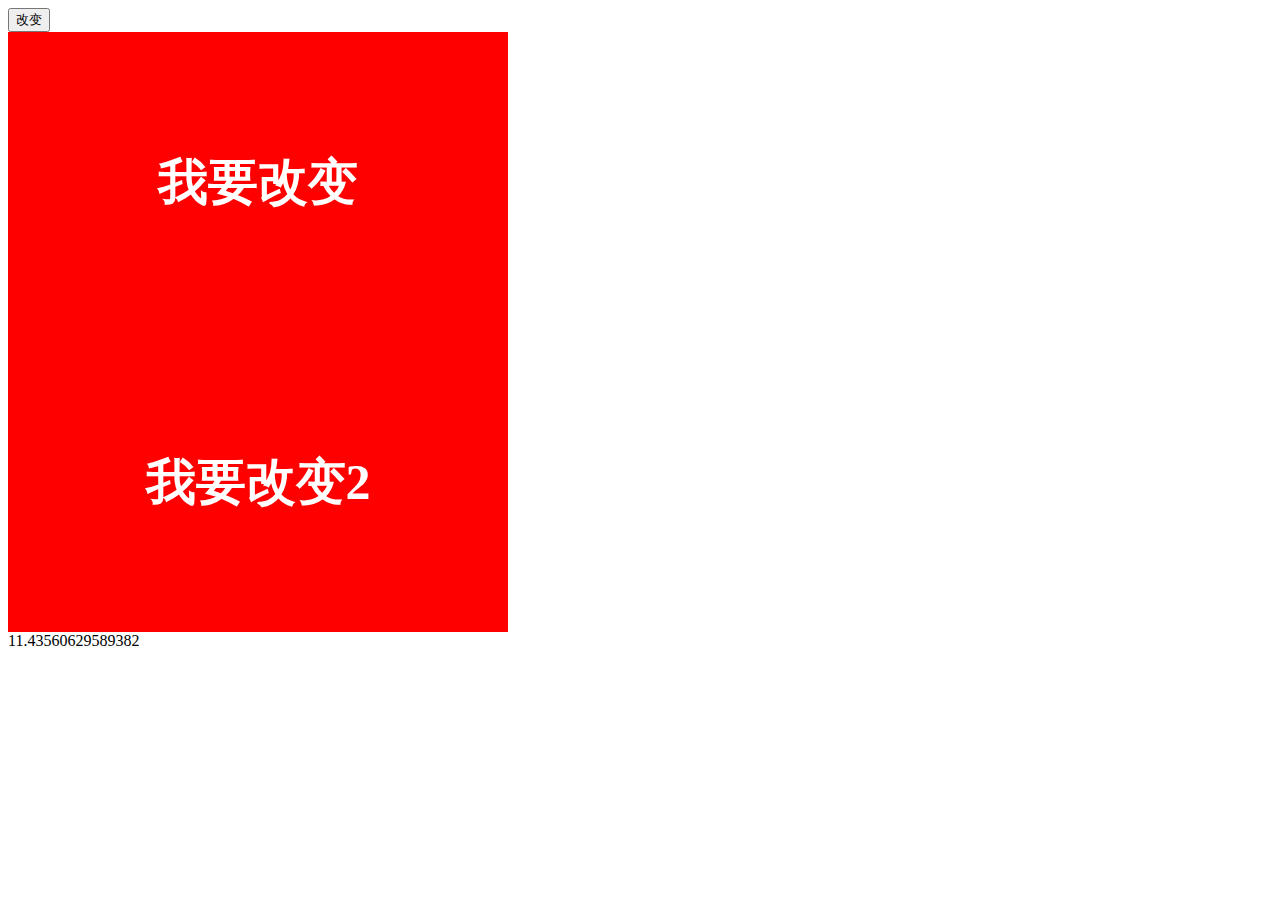
==== createJquery/index.html @ ac0a7dea "first version" ====
<!doctype html>
<html>
<head>
	<meta charset="UTF-8">
	<title>jquery 的诞生和原理</title>
	<style>
	.changeBox{
		width:500px;
		height:300px;
		background-color:red;
		color:white;
		font-size:50px;
		font-weight:bold;
		line-height: 300px;
		text-align: center;
	}
	</style>
</head>
<body>
	<button id="btn">改变</button>
	<div id="changeBox" class="changeBox">我要改变</div>
	<div id="changeBox2" class="changeBox">我要改变2</div>
	<div id="random">0</div>
<script src="leo.js"></script>
<script>
	var random=l("#random")[0];
	var per;
	var timer=setInterval(function(){
		random.innerHTML=per=Math.random()*100;
	},10);
	setTimeout(function(){
		clearInterval(timer);
	},3000)
	var a=3;
	var b=a;
	a=5;
</script>
</body>
</html>
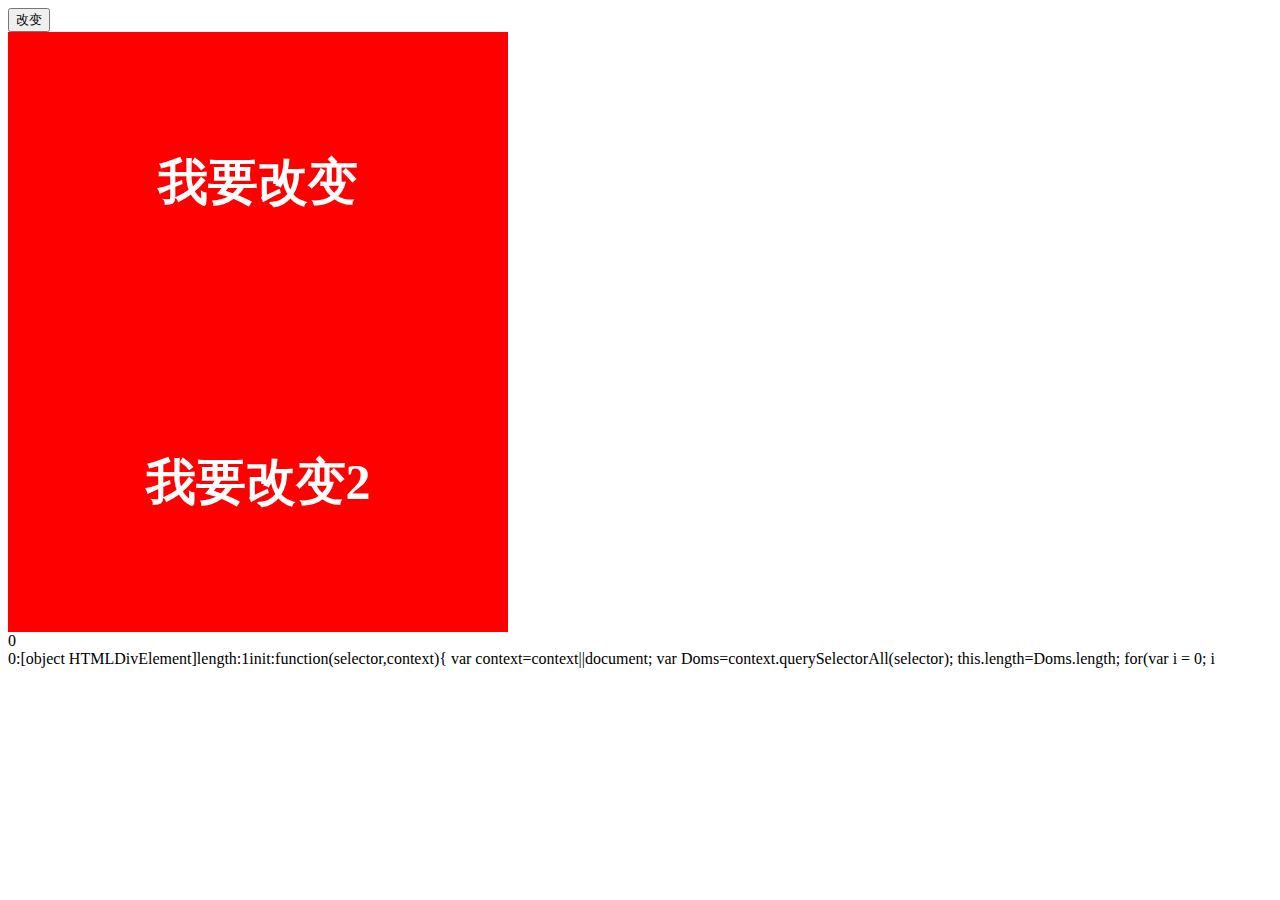
==== commit 1d4c8e86: "branch leo first version" ====
--- a/createJquery/index.html
+++ b/createJquery/index.html
@@ -23,17 +23,11 @@
 	<div id="random">0</div>
 <script src="leo.js"></script>
 <script>
-	var random=l("#random")[0];
-	var per;
-	var timer=setInterval(function(){
-		random.innerHTML=per=Math.random()*100;
-	},10);
-	setTimeout(function(){
-		clearInterval(timer);
-	},3000)
-	var a=3;
-	var b=a;
-	a=5;
+	// $("#changeBox").html();
+	var x = $("#changeBox");
+	for(var i in x){
+		document.write(i+":"+x[i])
+	}
 </script>
 </body>
 </html>